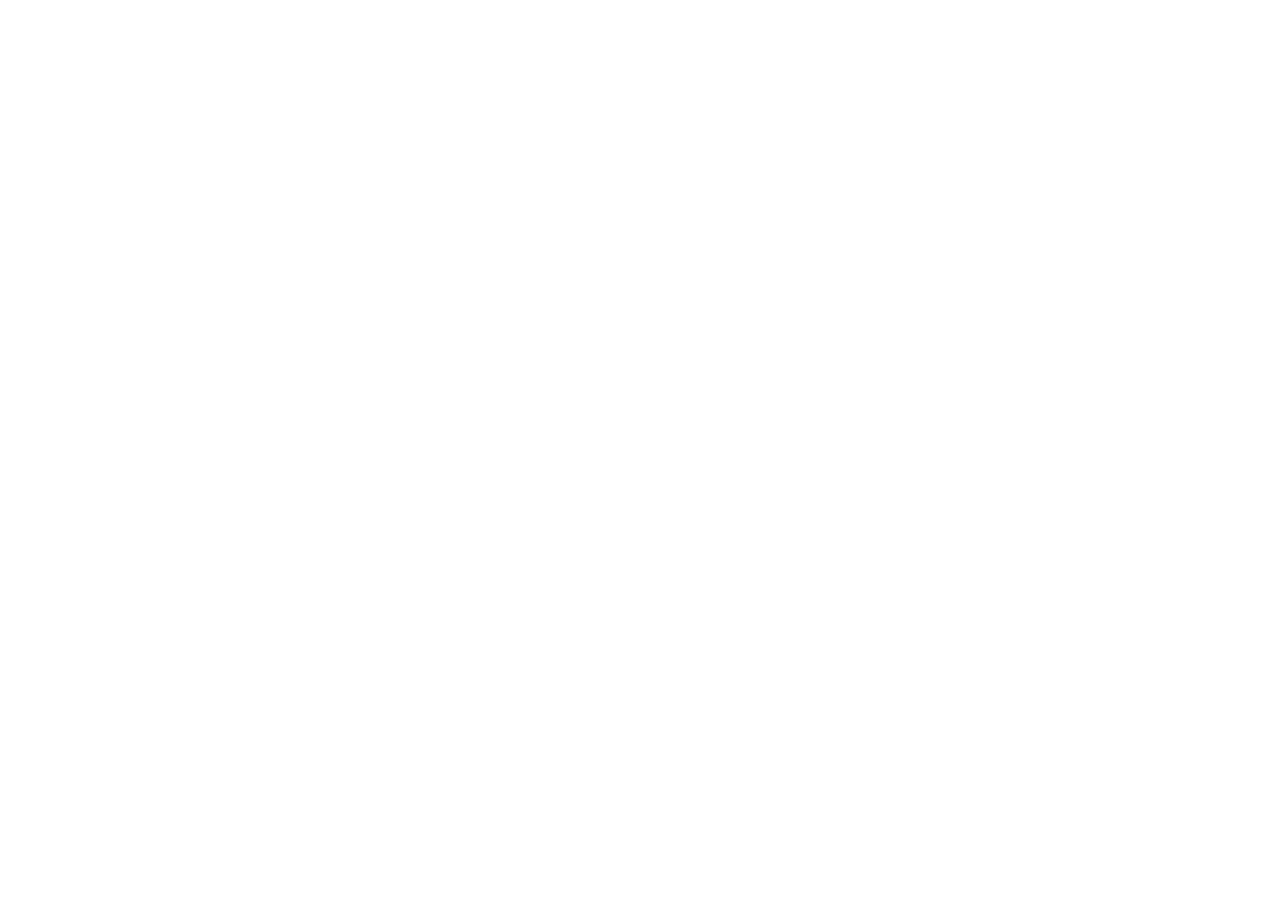
==== resultados.html @ e762a5f5 "alterações na pagina jiccas" ====
<!DOCTYPE html>
<html lang="en">
<head>
    <meta charset="UTF-8">
    <meta name="viewport" content="width=device-width, initial-scale=1.0">
    <title>Resultados</title>
    <link rel="stylesheet" href="resul.css">
    <link rel="shortcut icon" href="/imagens/esportes-com-bolas.png" type="image/x-icon">
    <style>
        @import url('https://fonts.googleapis.com/css2?family=Anton&display=swap');

        body {
            font-family: 'Anton', 'Arial', 'sans-serif';
        }
    </style>
</head>
<body>
    
</body>
</html>
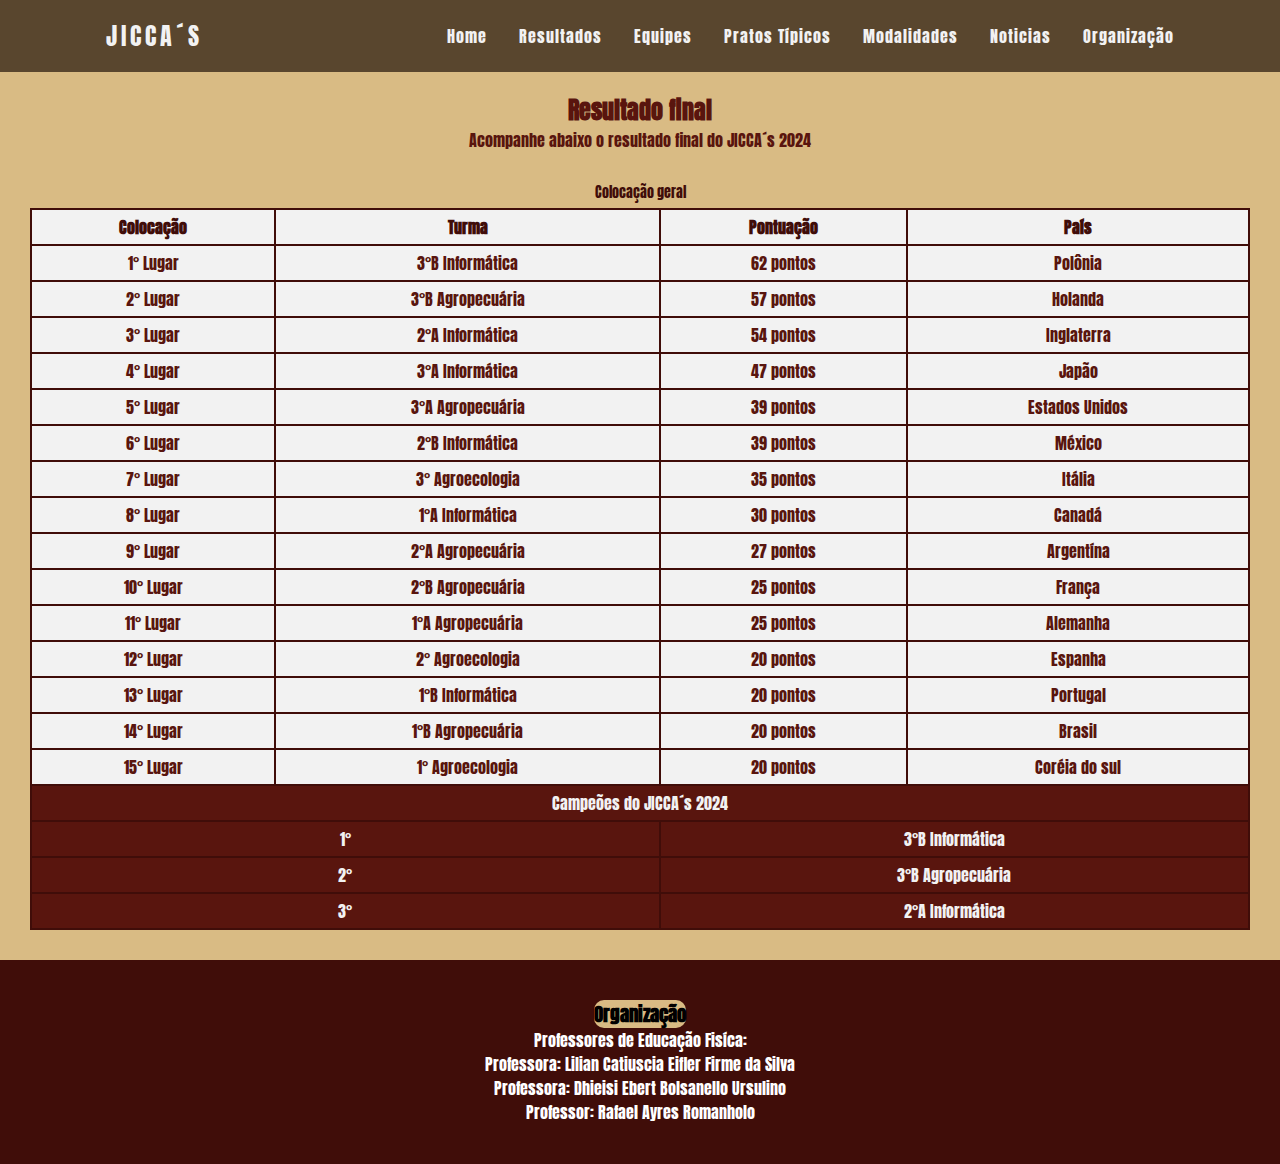
==== commit a1c8610b: "pagina de resultados final" ====
--- a/resultados.html
+++ b/resultados.html
@@ -1,5 +1,5 @@
 <!DOCTYPE html>
-<html lang="en">
+<html lang="pt-br">
 <head>
     <meta charset="UTF-8">
     <meta name="viewport" content="width=device-width, initial-scale=1.0">
@@ -14,7 +14,179 @@
         }
     </style>
 </head>
+<header>
+    <nav>
+        <a href="" class="logo">JICCA´s</a>
+        <div class="mobile-menu">
+            <div class="line1"></div>
+            <div class="line2"></div>
+            <div class="line3"></div>
+        </div>
+        <ul class="nav-list">
+            <li><a href="index.html">Home</a></li>
+            <li><a href="resultados.html">Resultados</a></li>
+            <li><a href="equipes.html">Equipes</a></li>
+            <li><a href="pratos.html">Pratos Típicos</a></li>
+            <li><a href="modalidades.html">Modalidades</a></li>
+            <li><a href="noticias.html">Noticias</a></li>
+            <li><a href="organizaçao.html">Organização</a></li>
+        </ul>
+    </nav>
+</header>
 <body>
-    
+    <div class="txt1">
+        <h2>Resultado final</h2>
+        <p>Acompanhe abaixo o resultado final do JICCA´s 2024</p>
+    </div>
+    <div class="table-responsive">
+        <table>
+            <caption>Colocação geral</caption>
+            <thead>
+                <tr>
+                    <th>Colocação</th>
+                    <th>Turma</th>
+                    <th>Pontuação</th>
+                    <th>País</th>
+                </tr>
+            </thead>
+            <tbody>
+                <!--1° lugar-->
+                <tr>
+                    <td>1° Lugar</td>
+                    <td>3°B Informática</td>
+                    <td>62 pontos</td>
+                    <td>Polônia</td>
+                </tr>
+                <!--2° lugar-->
+                <tr>
+                    <td>2° Lugar</td>
+                    <td>3°B Agropecuária</td>
+                    <td>57 pontos</td>
+                    <td>Holanda</td>
+                </tr>
+                <!--3° lugar-->
+                <tr>
+                    <td>3° Lugar</td>
+                    <td>2°A Informática</td>
+                    <td>54 pontos</td>
+                    <td>Inglaterra</td>
+                </tr>
+                <!--4° lugar-->
+                <tr>
+                    <td>4° Lugar</td>
+                    <td>3°A Informática</td>
+                    <td>47 pontos</td>
+                    <td>Japão</td>
+                </tr>
+                <!--5° lugar-->
+                <tr>
+                    <td>5° Lugar</td>
+                    <td>3°A Agropecuária</td>
+                    <td>39 pontos</td>
+                    <td>Estados Unidos</td>
+                </tr>
+                <!--6° lugar-->
+                <tr>
+                    <td>6° Lugar</td>
+                    <td>2°B Informática</td>
+                    <td>39 pontos</td>
+                    <td>México</td>
+                </tr>
+                <!--7° lugar-->
+                <tr>
+                    <td>7° Lugar</td>
+                    <td>3° Agroecologia</td>
+                    <td>35 pontos</td>
+                    <td>Itália</td>
+                </tr>
+                <!--8° lugar-->
+                <tr>
+                    <td>8° Lugar</td>
+                    <td>1°A Informática</td>
+                    <td>30 pontos</td>
+                    <td>Canadá</td>
+                </tr>
+                <!--9° lugar-->
+                <tr>
+                    <td>9° Lugar</td>
+                    <td>2°A Agropecuária</td>
+                    <td>27 pontos</td>
+                    <td>Argentína</td>
+                </tr>
+                <!--10° lugar-->
+                <tr>
+                    <td>10° Lugar</td>
+                    <td>2°B Agropecuária</td>
+                    <td>25 pontos</td>
+                    <td>França</td>
+                </tr>
+                <!--11° lugar-->
+                <tr>
+                    <td>11° Lugar</td>
+                    <td>1°A Agropecuária</td>
+                    <td>25 pontos</td>
+                    <td>Alemanha</td>
+                </tr>
+                <!--12° lugar-->
+                <tr>
+                    <td>12° Lugar</td>
+                    <td>2° Agroecologia</td>
+                    <td>20 pontos</td>
+                    <td>Espanha</td>
+                </tr>
+                <!--13° lugar-->
+                <tr>
+                    <td>13° Lugar</td>
+                    <td>1°B Informática</td>
+                    <td>20 pontos</td>
+                    <td>Portugal</td>
+                </tr>
+                <!--14° lugar-->
+                <tr>
+                    <td>14° Lugar</td>
+                    <td>1°B Agropecuária</td>
+                    <td>20 pontos</td>
+                    <td>Brasil</td>
+                </tr>
+                <!--15° lugar-->
+                <tr>
+                    <td>15° Lugar</td>
+                    <td>1° Agroecologia</td>
+                    <td>20 pontos</td>
+                    <td>Coréia do sul</td>
+                </tr>
+            </tbody>
+            <tfoot>
+                <!-- 1 2 3 lugar-->
+                <tr>
+                    <td colspan="4">Campeões do JICCA´s 2024</td>
+                </tr>
+                <tr>
+                    <td colspan="2">1°</td>
+                    <td colspan="2">3°B Informática</td>
+                </tr>
+                <tr>
+                    <td colspan="2">2°</td>
+                    <td colspan="2">3°B Agropecuária</td>
+                </tr>
+                <tr>
+                    <td colspan="2">3°</td>
+                    <td colspan="2">2°A Informática</td>
+                </tr>
+            </tfoot>
+        </table>
+    </div>
+<footer>
+    <div class="rodape">
+        <div class="txt">
+            <h3>Organização</h3>
+        </div>
+        <p>Professores de Educação Fisíca:</p>
+        <p>Professora: Lilian Catiuscia Eifler Firme da Silva</p>
+        <p>Professora: Dhieisi Ebert Bolsanello Ursulino</p>
+        <p>Professor: Rafael Ayres Romanholo</p>
+    </div>
+</footer>
+<script src="mobile-navbar.js"></script>
 </body>
 </html>--- a/resul.css
+++ b/resul.css
@@ -0,0 +1,184 @@
+*{
+    margin: 0;
+    padding: 0;
+}
+
+body {
+    background-color: #D9BB84;
+    text-align: center;
+}
+
+a {
+    color: #F2F2F2;
+    text-decoration: none;
+    transition: 0.3s;
+}
+
+a:hover {
+    color: #D9BB84;
+    opacity: 0.7;
+}
+
+.logo {
+    font-size: 24px;
+    text-transform: uppercase;
+    letter-spacing: 4px;
+}
+
+nav {
+    display: flex;
+    justify-content: space-around;
+    align-items: center;
+    background-color: #59462E;
+    height: 8vh;
+}
+
+.nav-list {
+    list-style: none;
+    display: flex;
+}
+
+.nav-list li {
+    letter-spacing: 1px;
+    margin-left: 32px;
+}
+
+.mobile-menu {
+    display: none;
+    cursor: pointer;
+}
+
+.mobile-menu div {
+    width: 32px;
+    height: 2px;
+    background: #f2f2f2;
+    margin: 8px;
+    margin-left: auto;
+    transition: 0.3s;
+}
+
+@media (max-width: 999px) {
+    body {
+        overflow-x: hidden;
+    }
+
+    .nav-list {
+        position: absolute;
+        top: 8vh;
+        right: 0;
+        width: 30vh;
+        height: 92vh;
+        background: #59462E;
+        flex-direction: column;
+        align-items: center;
+        justify-content: space-around;
+        transform: translateX(100%);
+        transition: transform 0.3s ease-in;
+    }
+
+    .nav-list li {
+        margin-left: 0;
+        opacity: 0;
+    }
+
+    .mobile-menu {
+        display: block;
+    }
+}
+
+.nav-list.active {
+    transform: translateX(0);
+}
+
+@keyframes navLinkFade {
+    from {
+        opacity: 0;
+        transform: translateX(30px);
+    }
+
+    to {
+        opacity: 1;
+        transform: translateX(0);
+    }
+}
+
+.mobile-menu.active .line1 {
+    transform: rotate(-45deg) translate(-8px, 8px);
+}
+
+.mobile-menu.active .line2 {
+    opacity: 0;
+}
+
+.mobile-menu.active .line3 {
+    transform: rotate(45deg) translate(-5px, -7px);
+}
+
+table td,
+th {
+    border: 2px solid #400D09;
+    padding: 5px;
+    text-align: center;
+}
+
+thead {
+    color: #400D09;
+}
+
+tbody {
+    color: #59150E
+}
+
+table {
+    width: 100%;
+    border-collapse: collapse;
+    background-color: #f2f2f2;
+}
+
+table caption {
+    color: #400D09;
+    font-size: 14px;
+    padding-bottom: 5px;
+}
+
+tfoot {
+    background-color: #59150E;
+    color: #F2F2F2;
+}
+
+body {
+    background-color: #D9BB84;
+    text-align: center;
+}
+
+.table-responsive{
+     max-width: 100%;
+     overflow-x: auto;
+     margin: 30px;
+}
+
+footer {
+    text-align: center;
+}
+
+.rodape {
+    background-color: #400D09;
+    color: #ffffff;
+    padding: 40px;
+}
+
+.txt {
+    display: flex;
+    justify-content: center;
+}
+
+h3 {
+    color: #000;
+    background-color: #D9BB84;
+    border-radius: 10px;
+}
+
+.txt1{
+    padding-top: 20px;
+    color: #59150E;
+}